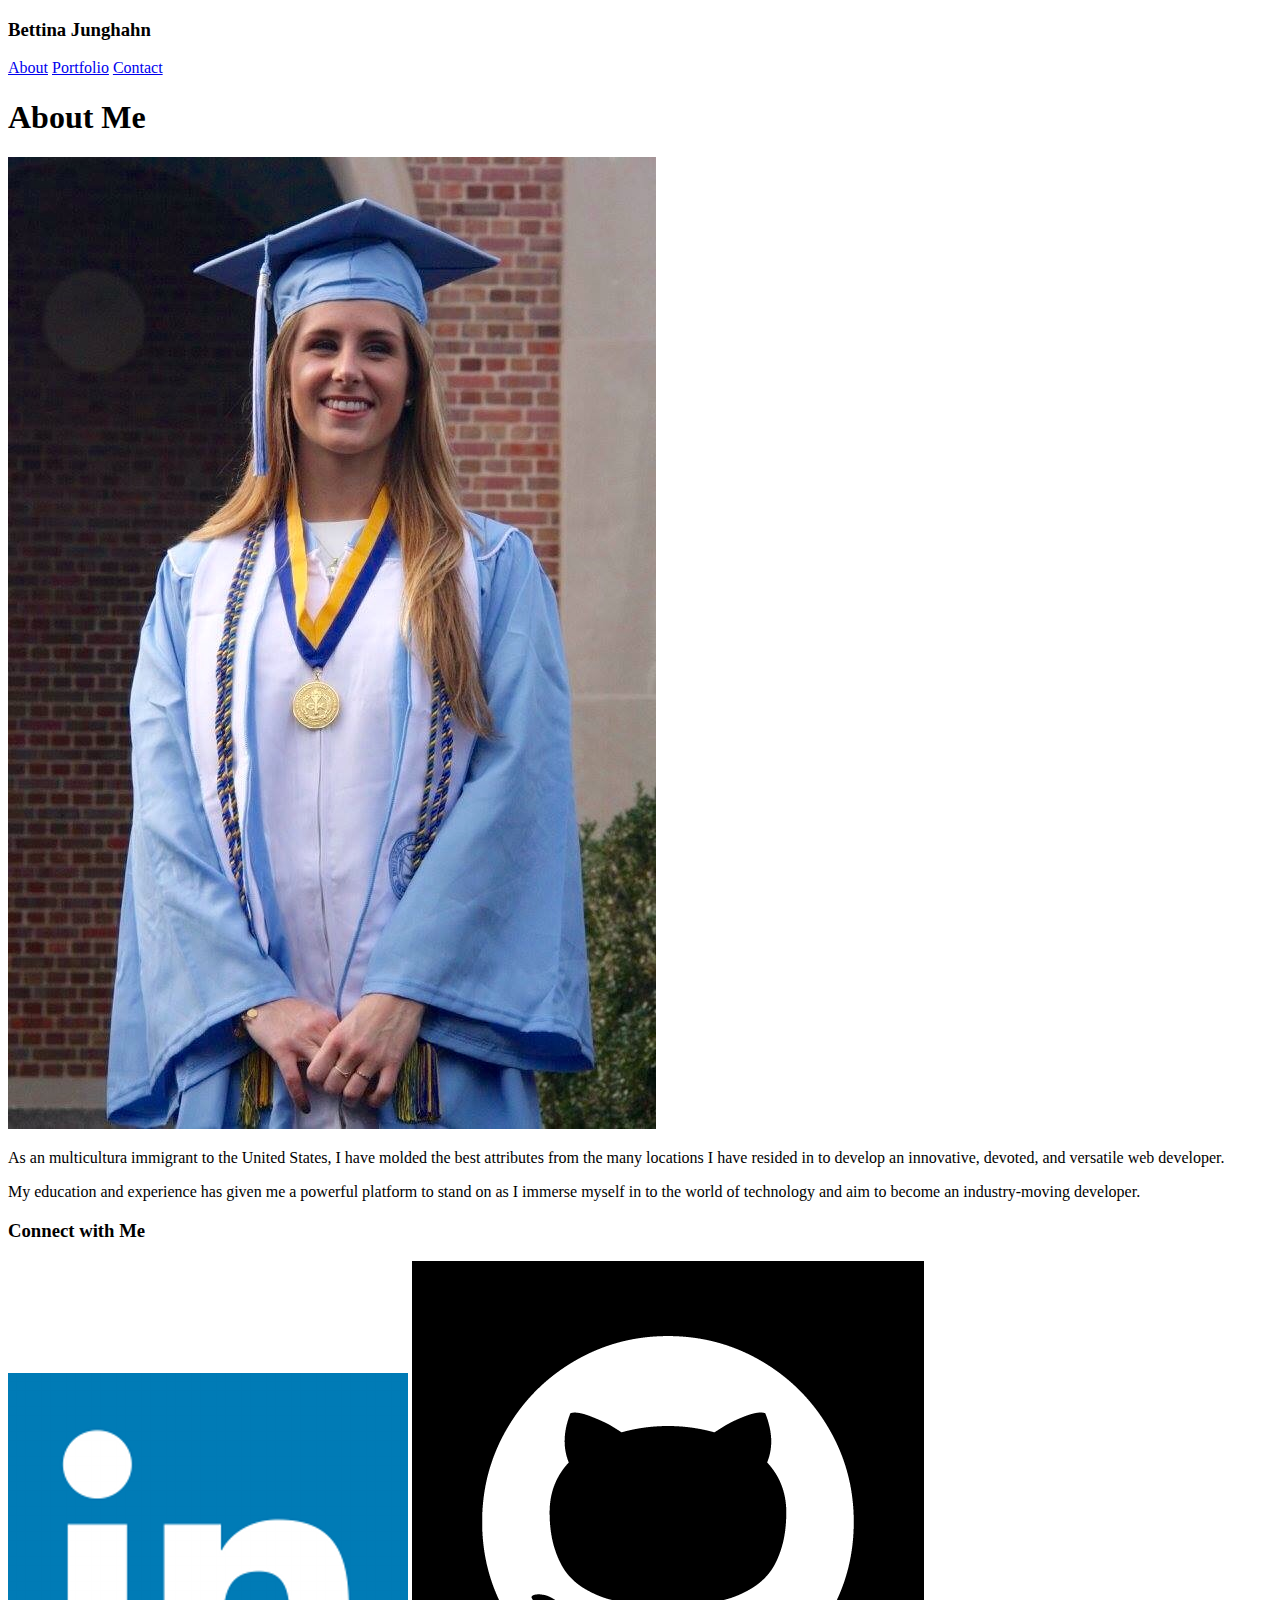
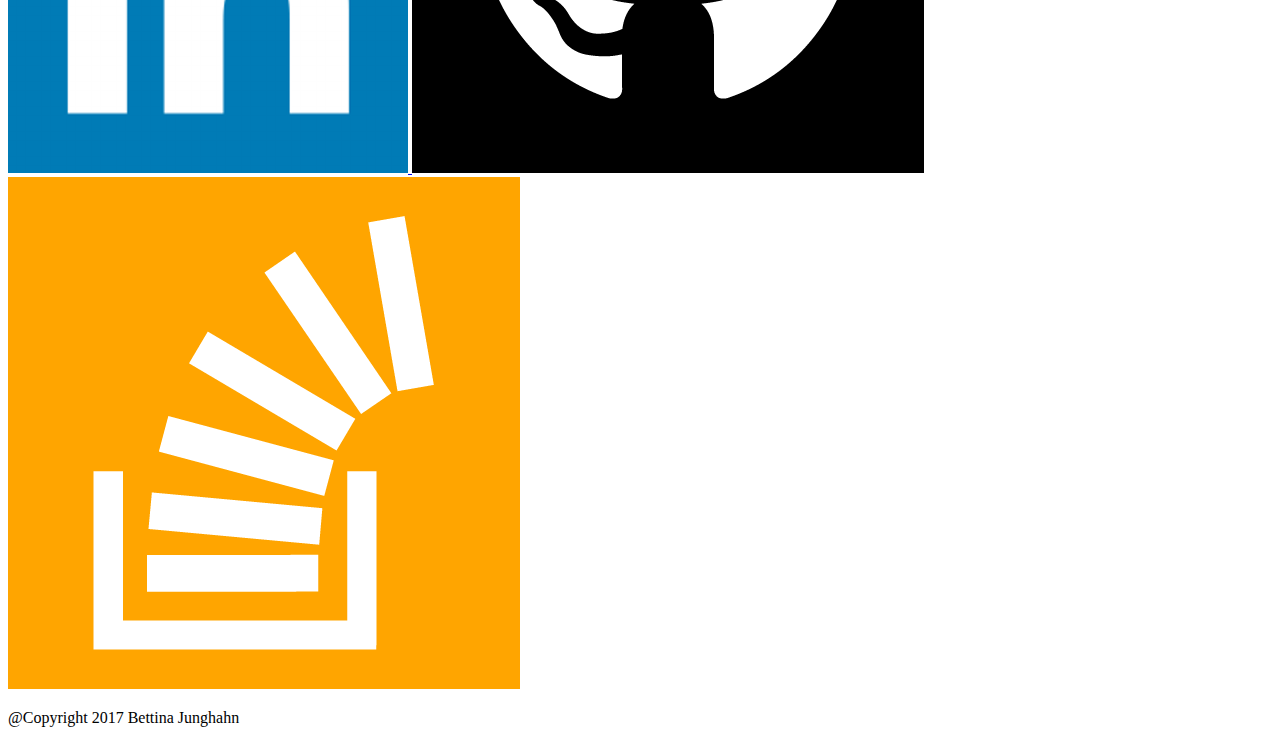
==== index.html @ a1983f85 "index.html code" ====
<!DOCTYPE html>
<html lang="en">

	<head>
		
		<meta charset="UTF-8">
		<link rel="stylesheet" type="text/css" href="assets/style.cs">
		<title>Basic Portfolio</title>

	</head>

	<body>

		<!-- Header -->
		<header>
			
			<section class="headerBar">
				
				<tr>
					<td><h3>Bettina Junghahn</h3></td>
					
					<td><a class="about" href="index.html" target="blank">About</a></td>
					
					<td><a class="portfolio" href="portfolio.html" target="blank">Portfolio</a></td>
					
					<td><a class="contact" href="contact.html" target="blank">Contact</a></td>
				</tr>

			</section>

		</header>

		<main>
			
			<!-- About Me Section -->
			<section class="bodyInfo">
				<h1>About Me</h1>

				<div id="aboutMe">

					<img id="bioImage" src="assets/images/IMG_4652.jpg">

					<p>As an multicultura immigrant to the United States, I have molded the best attributes from the many locations I have resided in to develop an innovative, devoted, and versatile web developer.</p>

					<p>My education and experience has given me a powerful platform to stand on as I immerse myself in to the world of technology and aim to become an industry-moving developer.</p>

				</div>

			</section>

		</main>

			<!-- Connect With Me Section -->
				<aside>
					<section class="connectWithMe">

						<h3>Connect with Me</h3>

						<tr>
							<td>
								<a id="linkedInImage" href="https://www.linkedin.com/in/bettinajunghahn/" target="blank">
									<img src="assets/images/CBpFkPaz_400x400.png" alt="LinkedIn">
								</a>
							</td>
							<td>
								<a id="gitHubImage" href="https://github.com/bettijung" target="blank">
									<img src="assets/images/github.png" alt="GitHub">
								</a>
							</td>
							<td>
								<a id="stackOverflowImage" href="https://stackoverflow.com/users/8742632/bettina-junghahn?tab=profile" target="blank">
									<img src="assets/images/stackoverflow.png" alt="StackOverflow">
								</a>
							</td>
						</tr>

					</section>
				</aside>
		<!-- Footer -->
		<footer>
			
			<section class="footer">
				<p>@Copyright 2017 Bettina Junghahn</p>
			</section>

		</footer>
		
	</body>

</html>
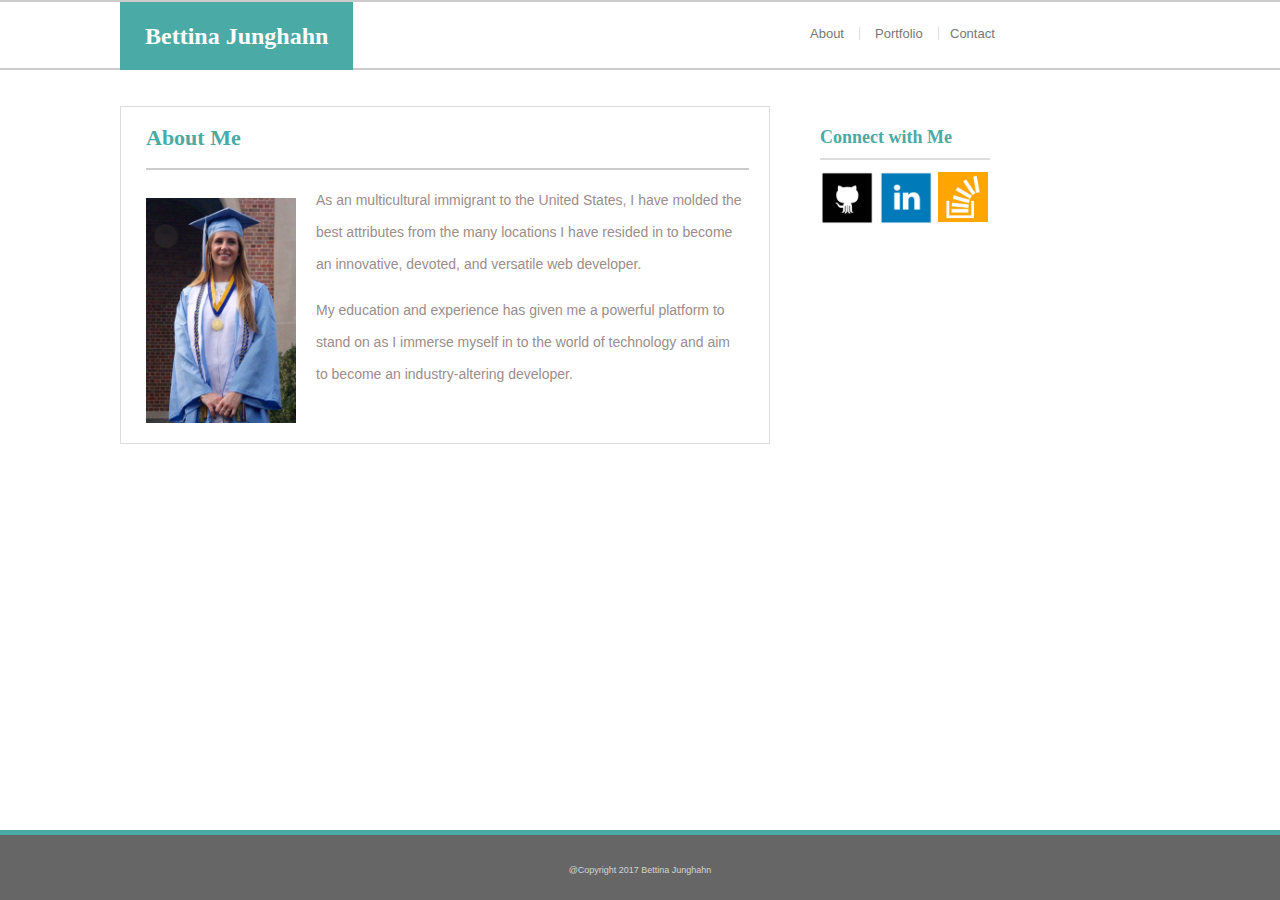
==== commit c1bd9b2a: "Add index.html and style.css code" ====
--- a/index.html
+++ b/index.html
@@ -2,9 +2,9 @@
 <html lang="en">
 
 	<head>
-		
+
 		<meta charset="UTF-8">
-		<link rel="stylesheet" type="text/css" href="assets/style.cs">
+		<link rel="stylesheet" type="text/css" href="assets/css/style.css">
 		<title>Basic Portfolio</title>
 
 	</head>
@@ -12,77 +12,79 @@
 	<body>
 
 		<!-- Header -->
+		<!-- ============================================== -->
 		<header>
 			
-			<section class="headerBar">
+			<div class="headerBar">
 				
 				<tr>
-					<td><h3>Bettina Junghahn</h3></td>
+					<td><h1>Bettina Junghahn</h1></td>
 					
-					<td><a class="about" href="index.html" target="blank">About</a></td>
+					<td><a class="about" href="index.html" target="_blank">About</a></td>
+
+					<td><a class="portfolio" href="portfolio.html" target="_blank">Portfolio</a></td>
 					
-					<td><a class="portfolio" href="portfolio.html" target="blank">Portfolio</a></td>
-					
-					<td><a class="contact" href="contact.html" target="blank">Contact</a></td>
+					<td><a class="contact" href="contact.html" target="_blank">Contact</a></td>
 				</tr>
 
-			</section>
+			</div>
 
 		</header>
 
+		<!-- Main -->
+		<!-- ============================================== -->
 		<main>
 			
 			<!-- About Me Section -->
-			<section class="bodyInfo">
+			<div class="bodyInfo">
 				<h1>About Me</h1>
-
-				<div id="aboutMe">
+					
+					<hr>
 
 					<img id="bioImage" src="assets/images/IMG_4652.jpg">
 
-					<p>As an multicultura immigrant to the United States, I have molded the best attributes from the many locations I have resided in to develop an innovative, devoted, and versatile web developer.</p>
+					<p>As an multicultural immigrant to the United States, I have molded the best attributes from the many locations I have resided in to become an innovative, devoted, and versatile web developer.</p>
 
-					<p>My education and experience has given me a powerful platform to stand on as I immerse myself in to the world of technology and aim to become an industry-moving developer.</p>
+					<p>My education and experience has given me a powerful platform to stand on as I immerse myself in to the world of technology and aim to become an industry-altering developer.</p>
 
-				</div>
-
-			</section>
+			</div>
 
 		</main>
 
-			<!-- Connect With Me Section -->
-				<aside>
-					<section class="connectWithMe">
+		<!-- Aside -->
+		<!-- ============================================== -->
+		<aside>
+			<div class="connectWithMe">
 
-						<h3>Connect with Me</h3>
+				<h3>Connect with Me</h3>
 
-						<tr>
-							<td>
-								<a id="linkedInImage" href="https://www.linkedin.com/in/bettinajunghahn/" target="blank">
-									<img src="assets/images/CBpFkPaz_400x400.png" alt="LinkedIn">
-								</a>
-							</td>
-							<td>
-								<a id="gitHubImage" href="https://github.com/bettijung" target="blank">
-									<img src="assets/images/github.png" alt="GitHub">
-								</a>
-							</td>
-							<td>
-								<a id="stackOverflowImage" href="https://stackoverflow.com/users/8742632/bettina-junghahn?tab=profile" target="blank">
-									<img src="assets/images/stackoverflow.png" alt="StackOverflow">
-								</a>
-							</td>
-						</tr>
+				<hr>
 
-					</section>
-				</aside>
+				<tr>
+					<td>
+						<a id="gitHubImage" href="https://github.com/bettijung" target="_blank">
+							<img src="assets/images/if_github_square_black_107109.png" alt="GitHub">
+						</a>
+					</td>
+					<td>
+						<a id="linkedInImage" href="https://www.linkedin.com/in/bettinajunghahn/" target="_blank">
+							<img src="assets/images/if_linkedin_square_color_107091.png" alt="LinkedIn">
+						</a>
+					</td>
+					<td>
+						<a id="stackOverflowImage" href="https://stackoverflow.com/users/8742632/bettina-junghahn?tab=profile" target="_blank">
+							<img src="assets/images/if_stackoverflow_273179.png" alt="StackOverflow">
+						</a>
+					</td>
+				</tr>
+
+			</div>
+		</aside>
+
 		<!-- Footer -->
+		<!-- ============================================== -->
 		<footer>
-			
-			<section class="footer">
 				<p>@Copyright 2017 Bettina Junghahn</p>
-			</section>
-
 		</footer>
 		
 	</body>
--- a/assets/css/style.css
+++ b/assets/css/style.css
@@ -0,0 +1,224 @@
+/*Stylesheet for index.html*/
+
+/*General Styling=========================*/
+/*========================================*/
+* {
+	box-sizing: border-box;
+}
+
+body {
+	font-family: 'Arial', 'Helvetica Neue', Helvetica, sans-serif;
+	font-size: 15px;
+	line-height: 32px;
+	color: #777777;
+	margin: 0 auto;
+	background-image: url(http://1.bp.blogspot.com/-zdNHn72sED4/UPc5aB0f7FI/AAAAAAAAENo/9qOjODTYL6M/s1600/subtle_light_gray_background.jpg);
+	background-attachment: fixed;
+	/*width: 960px;*/
+}
+
+/*Header==================================*/
+/*========================================*/
+
+.headerBar {
+	width: 100%;
+	height: 70px;
+	position: relative;
+	display: inline-block;
+	padding-top: 25px;
+	padding-bottom: 25px;
+	background-color: #ffffff;
+	border-bottom: 2px solid #cccccc;
+	border-top: 2px solid #cccccc;
+}
+
+
+.headerBar h1 {
+	background-color: #4aaaa5;
+	font font-weight: 500;
+	font-family: 'Georgia', Times, Times New Roman, serif;
+	color: #fff;
+	font-size: 24px;
+	margin-left: 120px;
+	margin-top: -25px;
+	padding: 18px;
+	padding-left: 25px;
+	padding-right: 25px;
+	position: absolute;
+}
+
+.about {
+	color: #777777;
+	position: absolute;
+	margin-left: 810px;
+	padding-right: 15px;
+	text-decoration: none;
+	font-size: 13px;
+	border-right: 2px solid;
+	border-color: #dddddd;
+	border-width: thin;
+	line-height: 100%;
+}
+
+.about:hover {
+	text-decoration: underline;
+	/*background-color: #85e0d9;*/
+}
+
+
+.portfolio {
+	color: #777777;
+	position: absolute;
+	margin-left: 875px;
+	padding-right: 15px;
+	text-decoration: none;
+	font-size: 13px;
+	border-right: 2px solid;
+	border-color: #dddddd;
+	border-width: thin;
+	line-height: 100%;
+}
+
+.portfolio:hover {
+	text-decoration: underline;
+}
+
+.contact {
+	color: #777777;
+	position: absolute;
+	margin-left: 950px;
+	text-decoration: none;
+	font-size: 13px;
+	line-height: 100%;
+}
+
+.contact:hover {
+	text-decoration: underline;
+}
+
+/*Main====================================*/
+/*========================================*/
+
+.bodyInfo {
+	position: absolute;
+	color: #777777;
+	background-color: #fff;
+	width: 650px;
+	float: left;
+	margin-left: 120px;
+	margin-right: 30px;
+	margin-top: 25px;
+	margin-bottom: 100px;
+	padding-left: 25px;
+	border: 1px solid #dddddd;
+}
+
+.bodyInfo h1 {
+	font font-weight: 400;
+	font-family: 'Georgia', Times, Times New Roman, serif;
+	color: #4aaaa5;
+	font-size: 22px;
+	padding-bottom: 0px;
+}
+
+.bodyInfo p {
+	font-size: 14px;
+	color: #9A8D8C;
+	margin-right: 25px;
+}
+
+.bodyInfo img {
+	float: left;
+	width: 170px;
+	padding-right: 20px;
+	margin-bottom: 20px;
+	margin-top: 20px;
+}
+
+.bodyInfo hr {
+	color: #cccccc;
+	margin-right: 20px;
+	border-width: 1px;
+	border-style: solid;
+}
+
+/*Aside===================================*/
+/*========================================*/
+
+.connectWithMe {
+	width: 210px;
+	background-color: #fff;
+	float: left;
+	position: absolute;
+	padding: px;
+	margin: 20px;
+	margin-top: 25px;
+	margin-left: 800px;
+	padding-bottom: 15px;
+}
+
+.connectWithMe h3 {
+	font font-weight: 300;
+	font-family: 'Georgia', Times, Times New Roman, serif;
+	color: #4aaaa5;
+	font-size: 18px;
+	margin-top: 15px; 
+	margin-left: 20px;
+	margin-bottom: 5px;
+}
+.connectWithMe hr {
+	color: #dddddd;
+	margin-left: 20px;
+	margin-right: 20px;
+	margin-bottom: 10px;
+	margin-top: 5px;
+	border-width: 0.5px;
+	border-style: solid;
+}
+
+#gitHubImage {
+	text-decoration: none;
+}
+
+#gitHubImage img {
+	width: 55px;
+	margin-left: 20px;
+}
+
+#linkedInImage {
+	text-decoration: none;
+}
+
+#linkedInImage img {
+	width: 55px;
+}
+
+#stackOverflowImage {
+	text-decoration: none;
+}
+
+#stackOverflowImage img {
+	width: 50px;
+	margin-bottom: 3px;
+}
+
+/*Footer==================================*/
+/*========================================*/
+
+footer {
+	width: 100%;
+	height: 70px;
+	position: fixed;
+	bottom: 0px;
+	left: 0px;
+	background-color: #666666;
+	border-top: 5px solid #4aaaa5;
+}
+
+footer p {
+	text-align: center;
+	color: lightgrey;
+	font-size: 9px;
+	padding-top: 10px;
+	padding-bottom: 10px;
+}
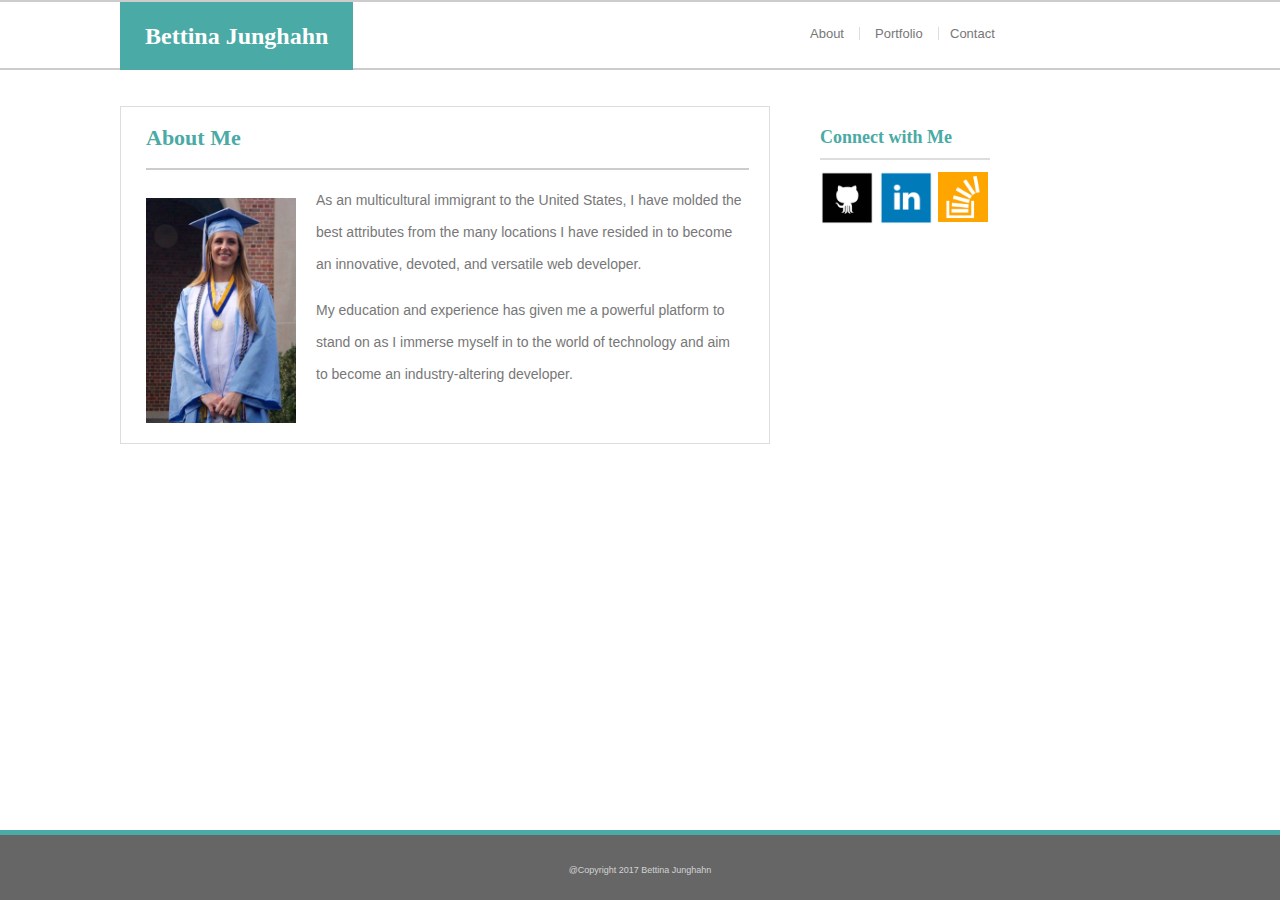
==== commit ee2b2245: "Adding contact page code" ====
--- a/index.html
+++ b/index.html
@@ -11,79 +11,74 @@
 
 	<body>
 
-		<!-- Header -->
-		<!-- ============================================== -->
-		<header>
-			
-			<div class="headerBar">
+		<!-- <div class="pageWrap"> -->
+
+			<!-- Header -->
+			<!-- ============================================== -->
+			<header>
 				
-				<tr>
-					<td><h1>Bettina Junghahn</h1></td>
+				<div class="headerBar">
 					
-					<td><a class="about" href="index.html" target="_blank">About</a></td>
+					<h1>Bettina Junghahn</h1>
+						
+					<a class="about" href="index.html" target="_blank">About</a>
 
-					<td><a class="portfolio" href="portfolio.html" target="_blank">Portfolio</a></td>
-					
-					<td><a class="contact" href="contact.html" target="_blank">Contact</a></td>
-				</tr>
+					<a class="portfolio" href="portfolio.html" target="_blank">Portfolio</a>
+						
+					<a class="contact" href="contact.html" target="_blank">Contact</a>
 
-			</div>
+				</div>
 
-		</header>
+			</header>
 
-		<!-- Main -->
-		<!-- ============================================== -->
-		<main>
-			
-			<!-- About Me Section -->
-			<div class="bodyInfo">
-				<h1>About Me</h1>
-					
+			<!-- Main -->
+			<!-- ============================================== -->
+			<main>
+				
+				<!-- About Me Section -->
+				<div class="bodyInfo">
+					<h1>About Me</h1>
+						
+						<hr>
+
+						<img id="bioImage" src="assets/images/IMG_4652.jpg" alt="bioImage">
+
+						<p>As an multicultural immigrant to the United States, I have molded the best attributes from the many locations I have resided in to become an innovative, devoted, and versatile web developer.</p>
+
+						<p>My education and experience has given me a powerful platform to stand on as I immerse myself in to the world of technology and aim to become an industry-altering developer.</p>
+
+				</div>
+
+			</main>
+
+			<!-- Aside -->
+			<!-- ============================================== -->
+			<aside>
+				<div class="connectWithMe">
+
+					<h3>Connect with Me</h3>
+
 					<hr>
-
-					<img id="bioImage" src="assets/images/IMG_4652.jpg">
-
-					<p>As an multicultural immigrant to the United States, I have molded the best attributes from the many locations I have resided in to become an innovative, devoted, and versatile web developer.</p>
-
-					<p>My education and experience has given me a powerful platform to stand on as I immerse myself in to the world of technology and aim to become an industry-altering developer.</p>
-
-			</div>
-
-		</main>
-
-		<!-- Aside -->
-		<!-- ============================================== -->
-		<aside>
-			<div class="connectWithMe">
-
-				<h3>Connect with Me</h3>
-
-				<hr>
-
-				<tr>
-					<td>
 						<a id="gitHubImage" href="https://github.com/bettijung" target="_blank">
 							<img src="assets/images/if_github_square_black_107109.png" alt="GitHub">
 						</a>
-					</td>
-					<td>
+					
 						<a id="linkedInImage" href="https://www.linkedin.com/in/bettinajunghahn/" target="_blank">
 							<img src="assets/images/if_linkedin_square_color_107091.png" alt="LinkedIn">
 						</a>
-					</td>
-					<td>
+						
 						<a id="stackOverflowImage" href="https://stackoverflow.com/users/8742632/bettina-junghahn?tab=profile" target="_blank">
 							<img src="assets/images/if_stackoverflow_273179.png" alt="StackOverflow">
 						</a>
-					</td>
-				</tr>
 
-			</div>
-		</aside>
+				</div>
+			</aside>
 
+		<!-- </div> -->
+		
 		<!-- Footer -->
 		<!-- ============================================== -->
-		<footer>
+		<footer class="footer">
 				<p>@Copyright 2017 Bettina Junghahn</p>
 		</footer>
 		
--- a/assets/css/style.css
+++ b/assets/css/style.css
@@ -10,12 +10,23 @@
 	font-family: 'Arial', 'Helvetica Neue', Helvetica, sans-serif;
 	font-size: 15px;
 	line-height: 32px;
+	height: 100%;
 	color: #777777;
 	margin: 0 auto;
 	background-image: url(http://1.bp.blogspot.com/-zdNHn72sED4/UPc5aB0f7FI/AAAAAAAAENo/9qOjODTYL6M/s1600/subtle_light_gray_background.jpg);
 	background-attachment: fixed;
 	/*width: 960px;*/
 }
+
+/*.pageWrap {
+	min-height: 100%;
+	margin-bottom: -70px;
+}
+
+.pageWrap:after {
+	content: "";
+	display: block;
+}*/
 
 /*Header==================================*/
 /*========================================*/
@@ -62,7 +73,7 @@
 
 .about:hover {
 	text-decoration: underline;
-	/*background-color: #85e0d9;*/
+	color: #A1DDD9;
 }
 
 
@@ -81,6 +92,7 @@
 
 .portfolio:hover {
 	text-decoration: underline;
+	color: #A1DDD9;
 }
 
 .contact {
@@ -94,6 +106,7 @@
 
 .contact:hover {
 	text-decoration: underline;
+	color: #A1DDD9;
 }
 
 /*Main====================================*/
@@ -123,7 +136,7 @@
 
 .bodyInfo p {
 	font-size: 14px;
-	color: #9A8D8C;
+	color: #777777;
 	margin-right: 25px;
 }
 
@@ -147,6 +160,7 @@
 
 .connectWithMe {
 	width: 210px;
+	/*width: 270px;*/
 	background-color: #fff;
 	float: left;
 	position: absolute;
@@ -172,7 +186,7 @@
 	margin-right: 20px;
 	margin-bottom: 10px;
 	margin-top: 5px;
-	border-width: 0.5px;
+	border-width: 0.75px;
 	border-style: solid;
 }
 
@@ -185,12 +199,22 @@
 	margin-left: 20px;
 }
 
+#gitHubImage img:hover {
+	border: 2px solid lightgrey;
+	transform: rotate(-10deg);
+}
+
 #linkedInImage {
 	text-decoration: none;
 }
 
 #linkedInImage img {
 	width: 55px;
+}
+
+#linkedInImage img:hover {
+	border: 2px solid lightgrey;
+	transform: rotate(-10deg);
 }
 
 #stackOverflowImage {
@@ -202,10 +226,116 @@
 	margin-bottom: 3px;
 }
 
+#stackOverflowImage img:hover {
+	border: 2px solid lightgrey;
+	width: 55px;
+	padding: 3px;
+	margin-bottom: 0px;
+	transform: rotate(-10deg);
+}
+
+/*Contact(only on contact.html)===========*/
+/*========================================*/
+.contactSection {
+	position: absolute;
+	color: #777777;
+	background-color: #fff;
+	width: 650px;
+	float: left;
+	margin-left: 120px;
+	margin-right: 30px;
+	margin-top: 25px;
+	margin-bottom: 100px;
+	padding-left: 25px;
+	padding-right: 25px;
+	padding-bottom: 15px;
+	border: 1px solid #dddddd;
+}
+
+.contactSection h1 {
+	font font-weight: 400;
+	font-family: 'Georgia', Times, Times New Roman, serif;
+	color: #4aaaa5;
+	font-size: 22px;
+	padding-bottom: 0px;
+}
+
+.contactSection hr {
+	color: #cccccc;
+	width: 100%;
+	border-width: 1px;
+	border-style: solid;
+}
+
+#name {
+	width: 100%;
+	height: 30px;
+	border: 1.5px #dddddd solid;
+}
+
+#guestEmail {
+	width: 100%;
+	height: 30px;
+	border: 1.5px #dddddd solid;
+}
+
+#guestMessage {
+	width: 100%;
+	height: 200px;
+	margin-bottom: 0px;
+	border: 1.5px #dddddd solid;
+}
+
+#submitButton {
+	background-color: #4aaaa5;
+	color: white;
+	padding: 10px 20px;
+	border: none;
+	font-size: 14px;
+}
+
+#submitButton:hover {
+	    opacity:.7;
+	}
+
+/*Portfolio(only on portfolio.html)=======*/
+/*========================================*/
+
+.portfolioSection {
+	position: absolute;
+	color: #777777;
+	background-color: #fff;
+	width: 650px;
+	float: left;
+	margin-left: 120px;
+	margin-right: 30px;
+	margin-top: 25px;
+	margin-bottom: 100px;
+	padding-left: 25px;
+	padding-right: 25px;
+	padding-bottom: 15px;
+	border: 1px solid #dddddd;
+}
+
+.portfolioSection h1 {
+	font font-weight: 400;
+	font-family: 'Georgia', Times, Times New Roman, serif;
+	color: #4aaaa5;
+	font-size: 22px;
+	padding-bottom: 0px;
+}
+
+.portfolioSection hr {
+	color: #cccccc;
+	width: 100%;
+	border-width: 1px;
+	border-style: solid;
+}
+
 /*Footer==================================*/
 /*========================================*/
 
-footer {
+.footer {
 	width: 100%;
 	height: 70px;
 	position: fixed;
@@ -215,7 +345,11 @@
 	border-top: 5px solid #4aaaa5;
 }
 
-footer p {
+.footer, .pageWrap:after {
+	height: 70px;
+}
+
+.footer p {
 	text-align: center;
 	color: lightgrey;
 	font-size: 9px;
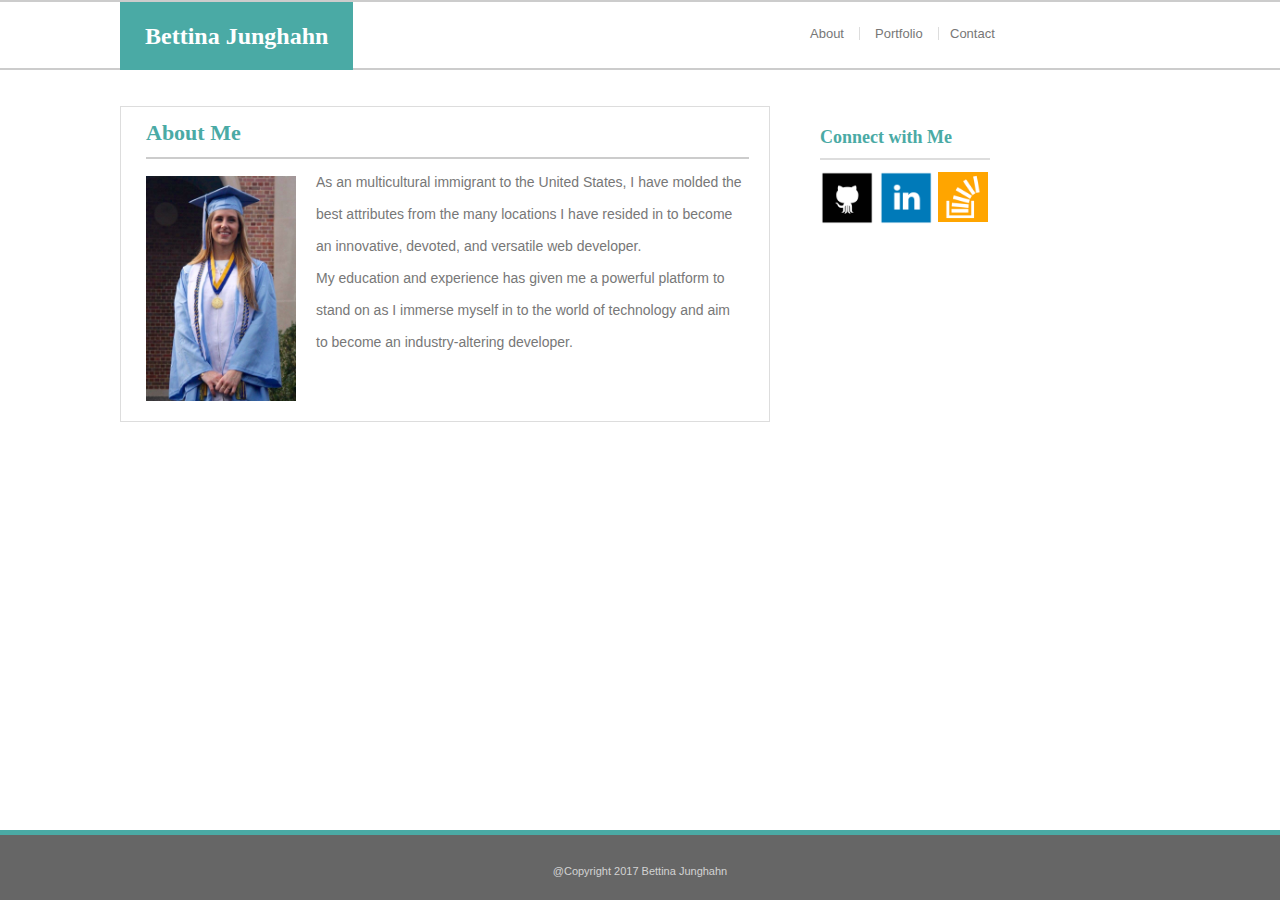
==== commit bba2660c: "more code additions" ====
--- a/index.html
+++ b/index.html
@@ -4,6 +4,7 @@
 	<head>
 
 		<meta charset="UTF-8">
+		<link rel="stylesheet" type= "text/css" href="assets/css/reset.css">
 		<link rel="stylesheet" type="text/css" href="assets/css/style.css">
 		<title>Basic Portfolio</title>
 
@@ -17,15 +18,15 @@
 			<!-- ============================================== -->
 			<header>
 				
-				<div class="headerBar">
+				<div class="header-bar">
 					
 					<h1>Bettina Junghahn</h1>
 						
-					<a class="about" href="index.html" target="_blank">About</a>
+					<a class="header-about" href="index.html" target="_blank">About</a>
 
-					<a class="portfolio" href="portfolio.html" target="_blank">Portfolio</a>
+					<a class="header-portfolio" href="portfolio.html" target="_blank">Portfolio</a>
 						
-					<a class="contact" href="contact.html" target="_blank">Contact</a>
+					<a class="header-contact" href="contact.html" target="_blank">Contact</a>
 
 				</div>
 
@@ -36,15 +37,15 @@
 			<main>
 				
 				<!-- About Me Section -->
-				<div class="bodyInfo">
+				<div class="body-info">
 					<h1>About Me</h1>
 						
 						<hr>
 
-						<img id="bioImage" src="assets/images/IMG_4652.jpg" alt="bioImage">
+						<img src="assets/images/IMG_4652.jpg" alt="Bio Image">
 
 						<p>As an multicultural immigrant to the United States, I have molded the best attributes from the many locations I have resided in to become an innovative, devoted, and versatile web developer.</p>
-
+						
 						<p>My education and experience has given me a powerful platform to stand on as I immerse myself in to the world of technology and aim to become an industry-altering developer.</p>
 
 				</div>
@@ -54,7 +55,7 @@
 			<!-- Aside -->
 			<!-- ============================================== -->
 			<aside>
-				<div class="connectWithMe">
+				<div class="connect-with-me">
 
 					<h3>Connect with Me</h3>
 
@@ -75,7 +76,7 @@
 			</aside>
 
 		<!-- </div> -->
-		
+
 		<!-- Footer -->
 		<!-- ============================================== -->
 		<footer class="footer">
--- a/assets/css/style.css
+++ b/assets/css/style.css
@@ -31,7 +31,7 @@
 /*Header==================================*/
 /*========================================*/
 
-.headerBar {
+.header-bar {
 	width: 100%;
 	height: 70px;
 	position: relative;
@@ -44,9 +44,9 @@
 }
 
 
-.headerBar h1 {
+.header-bar h1 {
 	background-color: #4aaaa5;
-	font font-weight: 500;
+	font-weight: 600;
 	font-family: 'Georgia', Times, Times New Roman, serif;
 	color: #fff;
 	font-size: 24px;
@@ -58,7 +58,7 @@
 	position: absolute;
 }
 
-.about {
+.header-about {
 	color: #777777;
 	position: absolute;
 	margin-left: 810px;
@@ -71,13 +71,13 @@
 	line-height: 100%;
 }
 
-.about:hover {
+.header-about:hover {
 	text-decoration: underline;
 	color: #A1DDD9;
 }
 
 
-.portfolio {
+.header-portfolio {
 	color: #777777;
 	position: absolute;
 	margin-left: 875px;
@@ -90,12 +90,12 @@
 	line-height: 100%;
 }
 
-.portfolio:hover {
+.header-portfolio:hover {
 	text-decoration: underline;
 	color: #A1DDD9;
 }
 
-.contact {
+.header-contact {
 	color: #777777;
 	position: absolute;
 	margin-left: 950px;
@@ -104,7 +104,7 @@
 	line-height: 100%;
 }
 
-.contact:hover {
+.header-contact:hover {
 	text-decoration: underline;
 	color: #A1DDD9;
 }
@@ -112,7 +112,7 @@
 /*Main====================================*/
 /*========================================*/
 
-.bodyInfo {
+.body-info {
 	position: absolute;
 	color: #777777;
 	background-color: #fff;
@@ -126,29 +126,31 @@
 	border: 1px solid #dddddd;
 }
 
-.bodyInfo h1 {
+.body-info h1 {
 	font font-weight: 400;
 	font-family: 'Georgia', Times, Times New Roman, serif;
 	color: #4aaaa5;
 	font-size: 22px;
 	padding-bottom: 0px;
-}
-
-.bodyInfo p {
+	padding-top: 10px;
+	font-weight: 600;
+}
+
+.body-info p {
 	font-size: 14px;
 	color: #777777;
 	margin-right: 25px;
 }
 
-.bodyInfo img {
+.body-info img {
 	float: left;
 	width: 170px;
 	padding-right: 20px;
 	margin-bottom: 20px;
-	margin-top: 20px;
-}
-
-.bodyInfo hr {
+	margin-top: 10px;
+}
+
+.body-info hr {
 	color: #cccccc;
 	margin-right: 20px;
 	border-width: 1px;
@@ -158,7 +160,7 @@
 /*Aside===================================*/
 /*========================================*/
 
-.connectWithMe {
+.connect-with-me {
 	width: 210px;
 	/*width: 270px;*/
 	background-color: #fff;
@@ -171,8 +173,8 @@
 	padding-bottom: 15px;
 }
 
-.connectWithMe h3 {
-	font font-weight: 300;
+.connect-with-me h3 {
+	font-weight: 600;
 	font-family: 'Georgia', Times, Times New Roman, serif;
 	color: #4aaaa5;
 	font-size: 18px;
@@ -180,7 +182,7 @@
 	margin-left: 20px;
 	margin-bottom: 5px;
 }
-.connectWithMe hr {
+.connect-with-me hr {
 	color: #dddddd;
 	margin-left: 20px;
 	margin-right: 20px;
@@ -236,7 +238,7 @@
 
 /*Contact(only on contact.html)===========*/
 /*========================================*/
-.contactSection {
+.contact-section {
 	position: absolute;
 	color: #777777;
 	background-color: #fff;
@@ -252,15 +254,16 @@
 	border: 1px solid #dddddd;
 }
 
-.contactSection h1 {
-	font font-weight: 400;
+.contact-section h1 {
+	font-weight: 600;
 	font-family: 'Georgia', Times, Times New Roman, serif;
 	color: #4aaaa5;
 	font-size: 22px;
 	padding-bottom: 0px;
-}
-
-.contactSection hr {
+	padding-top: 10px;
+}
+
+.contact-section hr {
 	color: #cccccc;
 	width: 100%;
 	border-width: 1px;
@@ -301,7 +304,7 @@
 /*Portfolio(only on portfolio.html)=======*/
 /*========================================*/
 
-.portfolioSection {
+.portfolio-section {
 	position: absolute;
 	color: #777777;
 	background-color: #fff;
@@ -317,19 +320,31 @@
 	border: 1px solid #dddddd;
 }
 
-.portfolioSection h1 {
-	font font-weight: 400;
+.portfolio-section h1 {
+	font-weight: 600;
 	font-family: 'Georgia', Times, Times New Roman, serif;
 	color: #4aaaa5;
 	font-size: 22px;
 	padding-bottom: 0px;
-}
-
-.portfolioSection hr {
+	padding-top: 10px;
+}
+
+.portfolio-section hr {
 	color: #cccccc;
 	width: 100%;
 	border-width: 1px;
 	border-style: solid;
+}
+
+.portfolio-images {
+	text-decoration: none;
+}
+
+.portfolio-images img {
+	width: 49%;
+	
+
+	
 }
 
 /*Footer==================================*/
@@ -352,7 +367,7 @@
 .footer p {
 	text-align: center;
 	color: lightgrey;
-	font-size: 9px;
-	padding-top: 10px;
+	font-size: 11px;
+	padding-top: 20px;
 	padding-bottom: 10px;
 }
